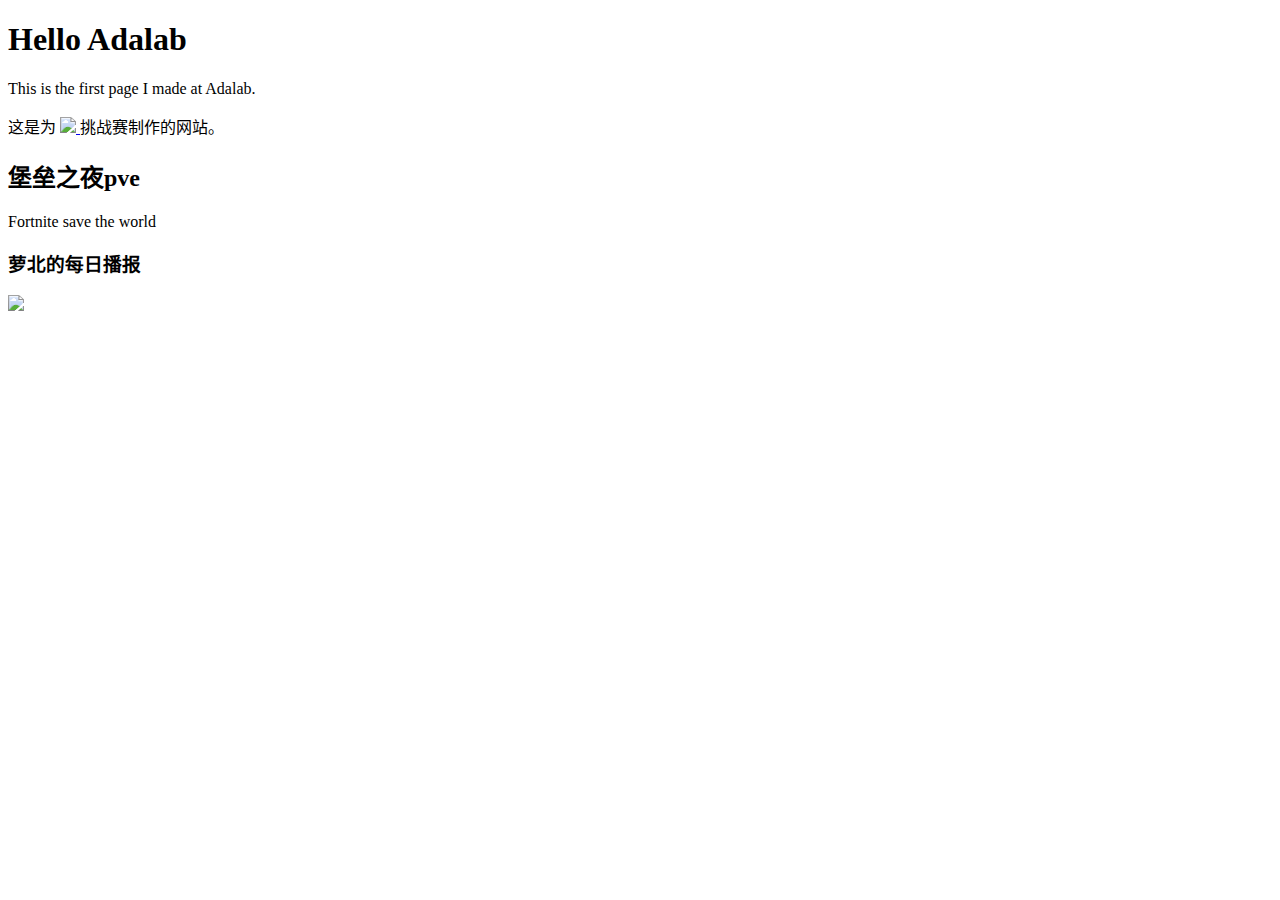
==== index.html @ d51e2793 "Update index.html" ====
<!DOCTYPE html>

<html lang="zh-CN">

<head>
	<meta charset="utf-8">
	<title>"我的个人网站"</title>
</head>

<body>
<h1>Hello Adalab</h1>
<p>This is the first page I made at Adalab.</p>
<p>这是为
	<a href="https://www.adalab.cn">
		<img src="https://www.adalab.cn/images/adalab.png">
	</a>挑战赛制作的网站。
</p>

<h2>堡垒之夜pve</h2>
<p>Fortnite save the world</p>
<h3>萝北的每日播报</h3>
<p>
	<a href="https://baike.baidu.com/item/%E5%A0%A1%E5%9E%92%E4%B9%8B%E5%A4%9C/3596734?fr=aladdin">
		<img src="https://s2.doyo.cn/img/60/76/4427a08b8028db8b457b.jpg">
	</a>
</p>
</body>

</html>
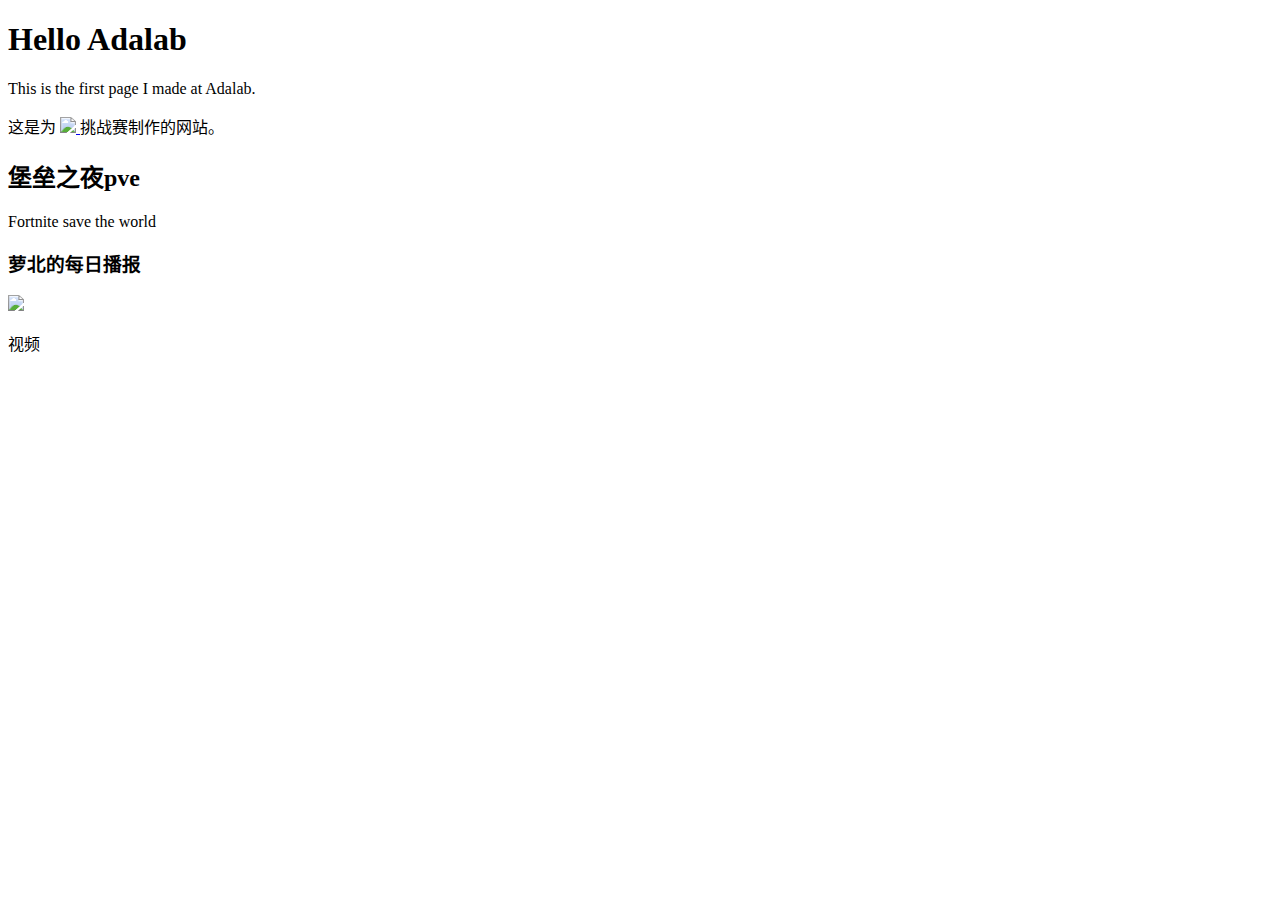
==== commit d8f34696: "Update index.html" ====
--- a/index.html
+++ b/index.html
@@ -21,9 +21,10 @@
 <h3>萝北的每日播报</h3>
 <p>
 	<a href="https://baike.baidu.com/item/%E5%A0%A1%E5%9E%92%E4%B9%8B%E5%A4%9C/3596734?fr=aladdin">
-		<img src="https://s2.doyo.cn/img/60/76/4427a08b8028db8b457b.jpg">
+		<img src="https://imgtu.com/i/qiROiR">
 	</a>
 </p>
+<p><a herf="https://SYluobei.github.io/bilibili.html">视频</a></p>
 </body>
 
 </html>
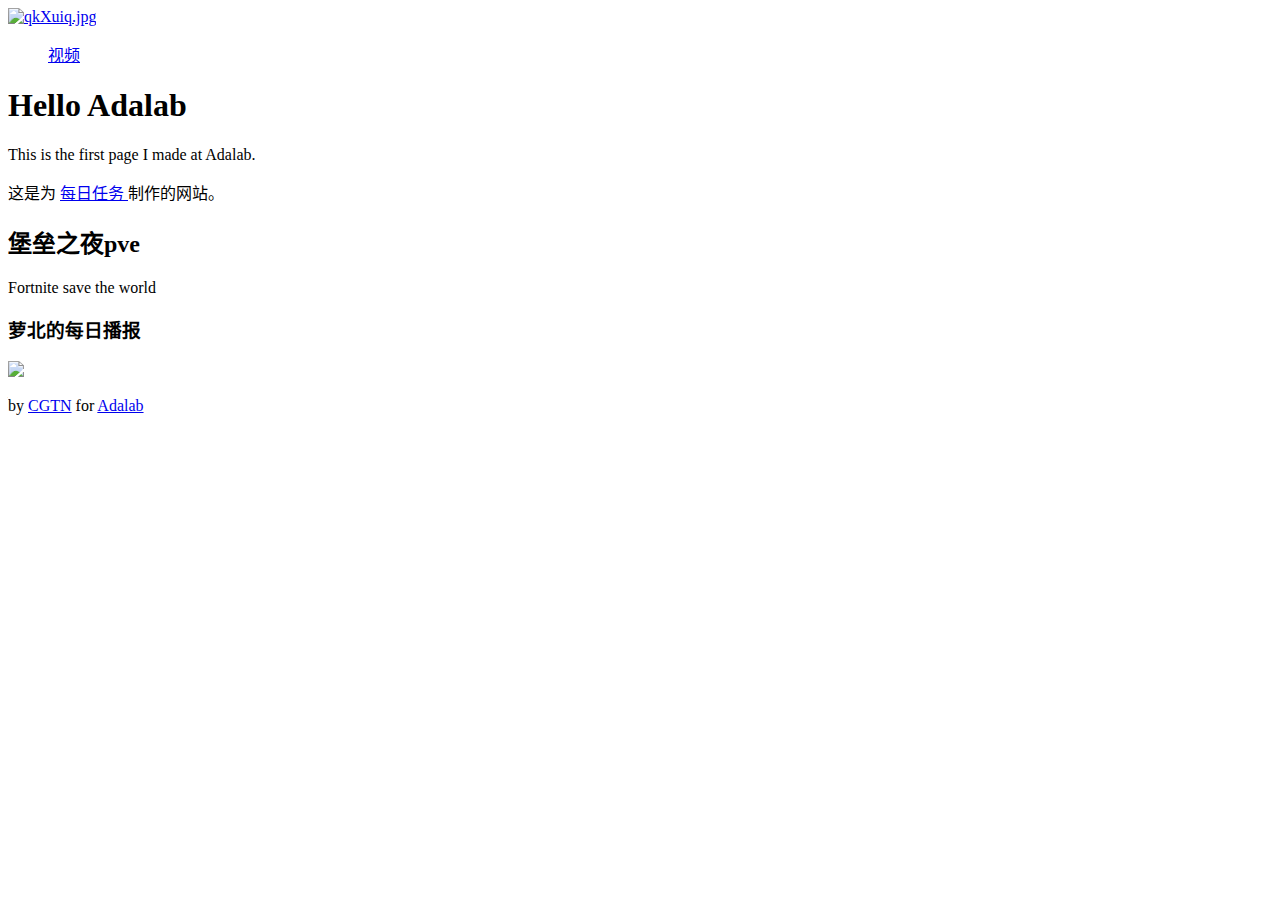
==== commit a7441d7a: "Update index.html" ====
--- a/index.html
+++ b/index.html
@@ -4,27 +4,49 @@
 
 <head>
 	<meta charset="utf-8">
-	<title>"我的个人网站"</title>
+	<title>"luobei的每日播报"</title>
 </head>
 
 <body>
-<h1>Hello Adalab</h1>
-<p>This is the first page I made at Adalab.</p>
-<p>这是为
-	<a href="https://www.adalab.cn">
-		<img src="https://www.adalab.cn/images/adalab.png">
-	</a>挑战赛制作的网站。
-</p>
 
-<h2>堡垒之夜pve</h2>
-<p>Fortnite save the world</p>
-<h3>萝北的每日播报</h3>
-<p>
-	<a href="https://baike.baidu.com/item/%E5%A0%A1%E5%9E%92%E4%B9%8B%E5%A4%9C/3596734?fr=aladdin">
-		<img src="https://imgtu.com/i/qiROiR">
-	</a>
-</p>
-<p><a herf="https://SYluobei.github.io/bilibili.html">视频</a></p>
+<header>
+	<a href="https://imgtu.com/i/qkXuiq"><img src="https://s1.ax1x.com/2022/03/19/qkXuiq.jpg" alt="qkXuiq.jpg" border="0" /></a>
+</header>
+	
+<main>
+	<aside>
+		<ul>
+		<p>
+			<a href="https://SYluobei.github.io/bilibili.html">视频</a>
+		</p>
+		</ul>
+	</aside>
+	
+	<article>
+		<h1>Hello Adalab</h1>
+	<p>This is the first page I made at Adalab.</p>
+	<p>这是为
+		<a href="https://fn.qq.com/">
+		每日任务
+		</a>制作的网站。
+	</p>
+
+	<h2>堡垒之夜pve</h2>
+	<p>Fortnite save the world</p>
+	<h3>萝北的每日播报</h3>
+	<p>
+		<a href="https://baike.baidu.com/item/%E5%A0%A1%E5%9E%92%E4%B9%8B%E5%A4%9C/3596734?fr=aladdin">
+			<img src="https://imgtu.com/i/qiROiR">
+		</a>
+	</p>
+	
+	</article>
+</main>
+
+
+<footer>
+	by <a href="https://www.zhihu.com/people/meng-xin-9-84-64" target="_blank">CGTN</a> for <a href="https://www.adalab.cn" target="_blank">Adalab</a>
+</footer>
 </body>
 
 </html>
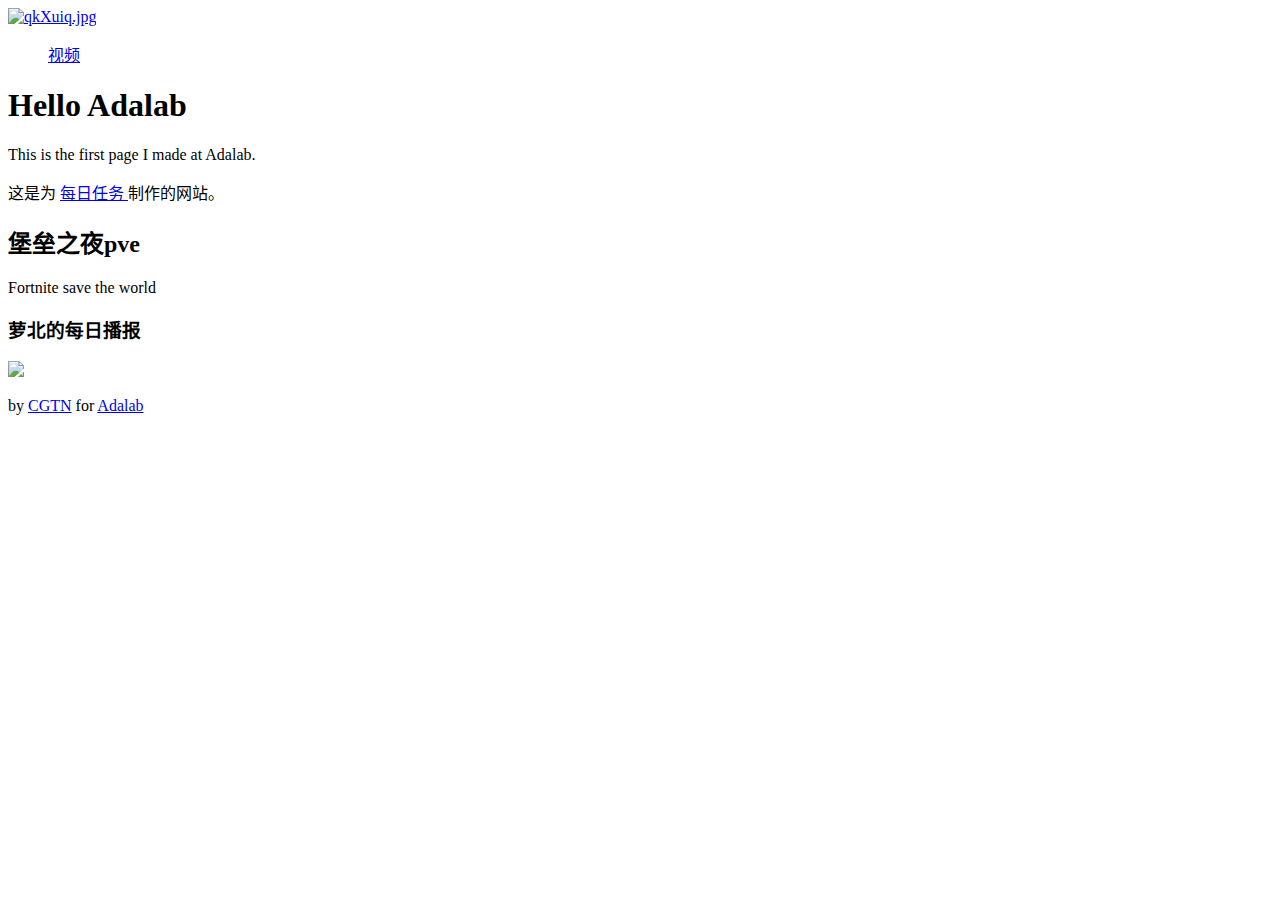
==== commit 72e9fd14: "Update index.html" ====
--- a/index.html
+++ b/index.html
@@ -4,7 +4,7 @@
 
 <head>
 	<meta charset="utf-8">
-	<title>"luobei的每日播报"</title>
+	<title>"luobei的每日视频"</title>
 </head>
 
 <body>
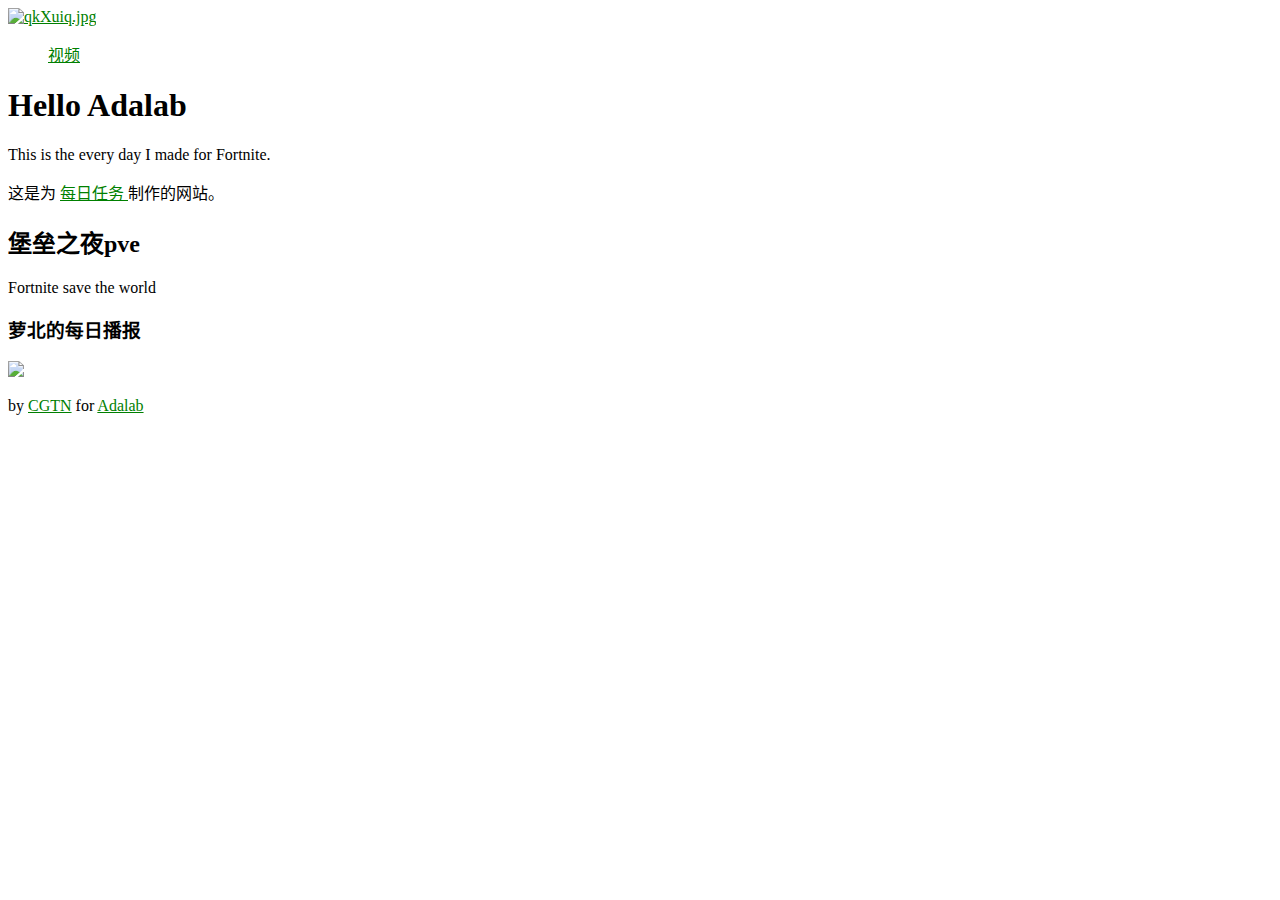
==== commit da2d34d0: "Update index.html" ====
--- a/index.html
+++ b/index.html
@@ -4,7 +4,9 @@
 
 <head>
 	<meta charset="utf-8">
-	<title>"luobei的每日视频"</title>
+	<title>"luobei的每日播报"</title>
+	<link href="https://www.adalab.cn/admission.css" rel="stylesheet">
+	<link href="style.css" rel="stylesheet">
 </head>
 
 <body>
@@ -24,7 +26,7 @@
 	
 	<article>
 		<h1>Hello Adalab</h1>
-	<p>This is the first page I made at Adalab.</p>
+	<p>This is the every day I made for Fortnite.</p>
 	<p>这是为
 		<a href="https://fn.qq.com/">
 		每日任务
--- a/style.css
+++ b/style.css
@@ -0,0 +1,3 @@
+a{
+color: green;
+}
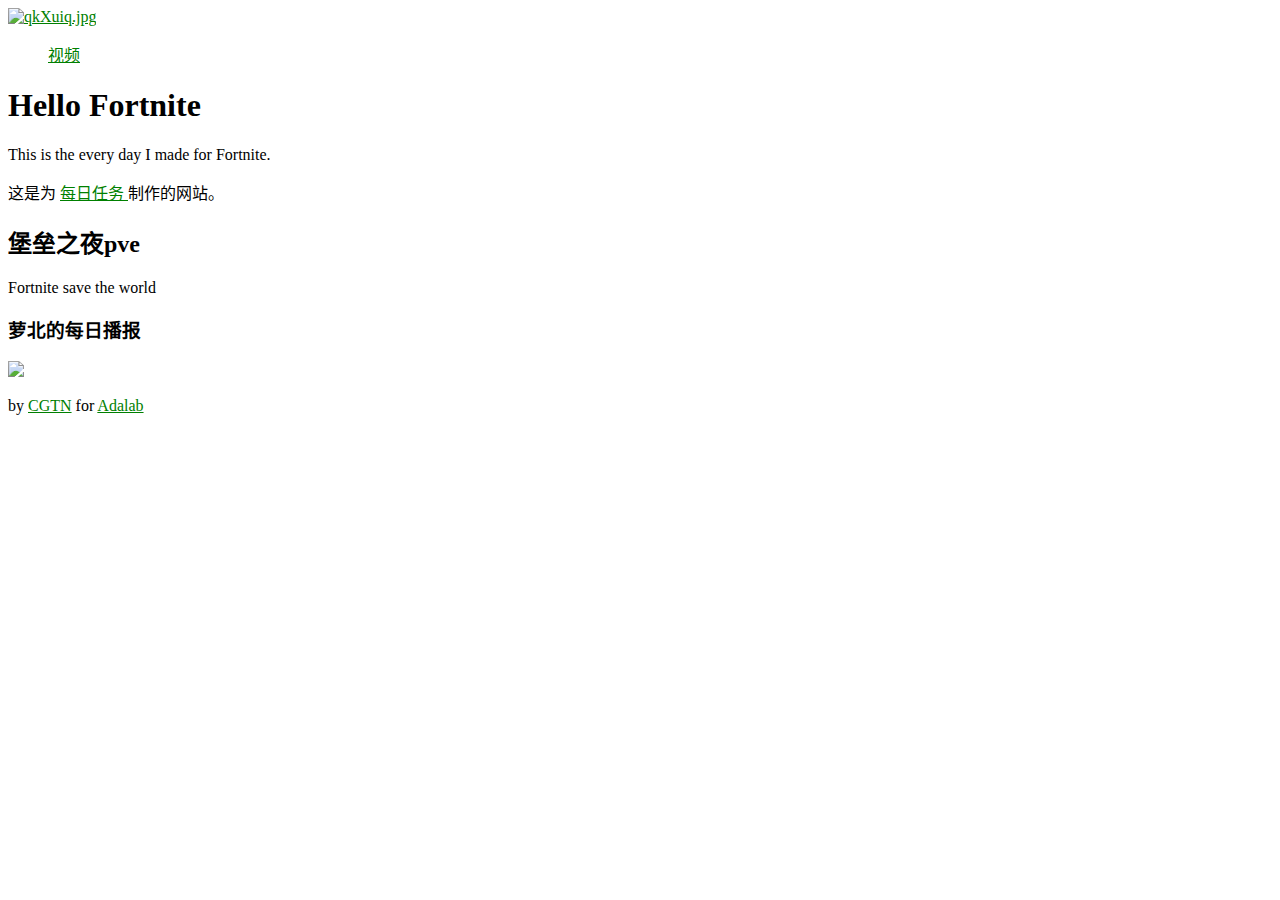
==== commit 74e5a14b: "Update index.html" ====
--- a/index.html
+++ b/index.html
@@ -25,7 +25,7 @@
 	</aside>
 	
 	<article>
-		<h1>Hello Adalab</h1>
+		<h1>Hello Fortnite</h1>
 	<p>This is the every day I made for Fortnite.</p>
 	<p>这是为
 		<a href="https://fn.qq.com/">
--- a/style.css
+++ b/style.css
@@ -1,3 +1,22 @@
 a{
 color: green;
 }
+body{
+  
+  display: flex
+  flex-direction: column
+    
+}
+
+main{
+  display: flex
+  flex: auto
+}
+
+aside{
+  flex: 1
+}
+
+article{
+  flex: 3
+}
